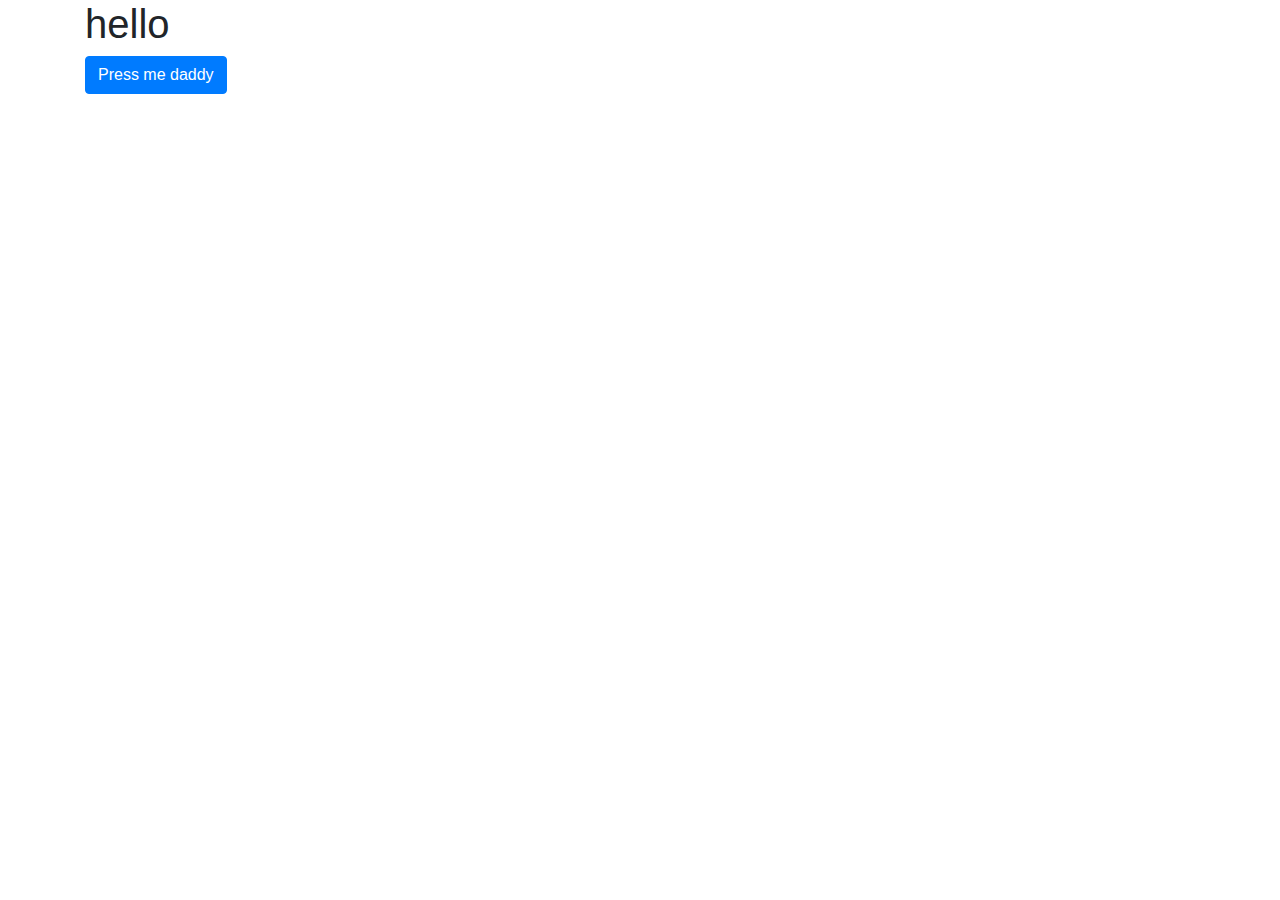
==== FinalWeatherApp.html @ 46cfac37 "Added files" ====
<!DOCTYPE html>
<html lang="en">
<head>
    <meta charset="UTF-8">
    <meta http-equiv="X-UA-Compatible" content="IE=edge">
    <meta name="viewport" content="width=device-width, initial-scale=1.0">
    <title>Weather App</title>
    <link rel="stylesheet" href="css.css"/>
    <link rel="stylesheet" href="https://cdn.jsdelivr.net/npm/bootstrap@4.0.0/dist/css/bootstrap.min.css"
        integrity="sha384-Gn5384xqQ1aoWXA+058RXPxPg6fy4IWvTNh0E263XmFcJlSAwiGgFAW/dAiS6JXm" crossorigin="anonymous">
</head>
<body>
    <div class="container">
   <h1> hello </h1> 
   <a href="" class="btn btn-primary">Press me daddy</a>
</div>


<script src = "Java.js"></script>
    </body>
</html>
---- css.css ----
h1{
    color: red;
}
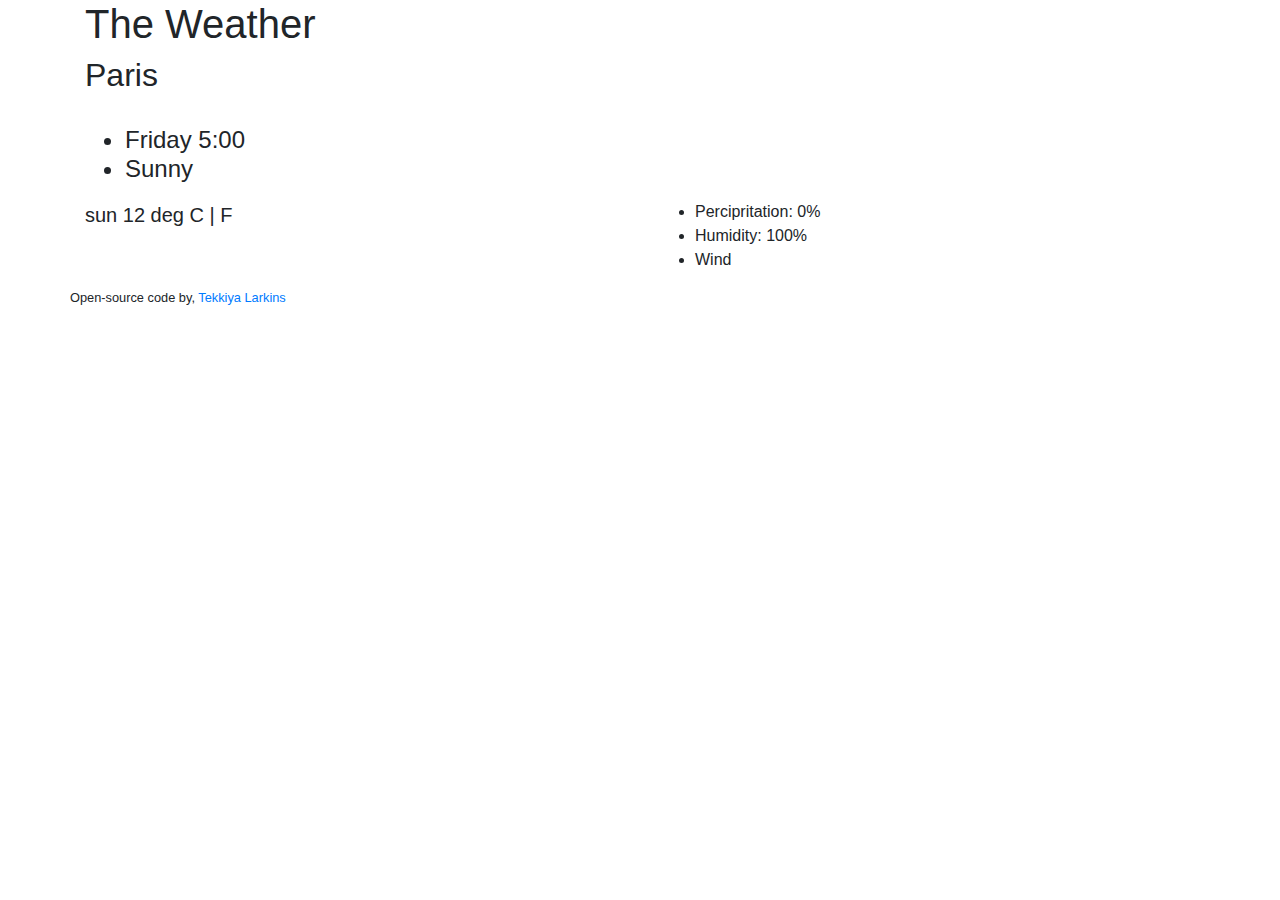
==== commit 2d85b9ee: "Basic HTML structure created" ====
--- a/FinalWeatherApp.html
+++ b/FinalWeatherApp.html
@@ -11,10 +11,42 @@
 </head>
 <body>
     <div class="container">
-   <h1> hello </h1> 
-   <a href="" class="btn btn-primary">Press me daddy</a>
+   <h1> The Weather  </h1> 
+   <div class="weatherApp">
+        <h2> Paris </h2>
+        <br>
+        <h4>
+            <ul>
+                <li>
+                    Friday 5:00
+                </li>
+                <li>
+                    Sunny
+                </li>
+            </ul>
+            </h4>
+    <div class="row">
+        <div class="col-6">
+            <p class="sun"> sun
+            12 deg C | F </p>
+        </div>
+        <div class="col-6">
+            <ul>
+                <li>
+                    Percipritation: 0%
+                </li>
+                <li>
+                    Humidity: 100%
+                </li>
+                <li>
+                    Wind
+                </li>
+            </ul>
+        </div>
+        <small> Open-source code by, <a href = "https://github.com/Tekk00/Weather-app-final.git">Tekkiya Larkins</a></small>
+    </div>
 </div>
-
+</div>
 
 <script src = "Java.js"></script>
     </body>
--- a/css.css
+++ b/css.css
@@ -1,3 +1,6 @@
 h1{
     color: red;
+}
+.sun{
+    font-size: 20px;
 }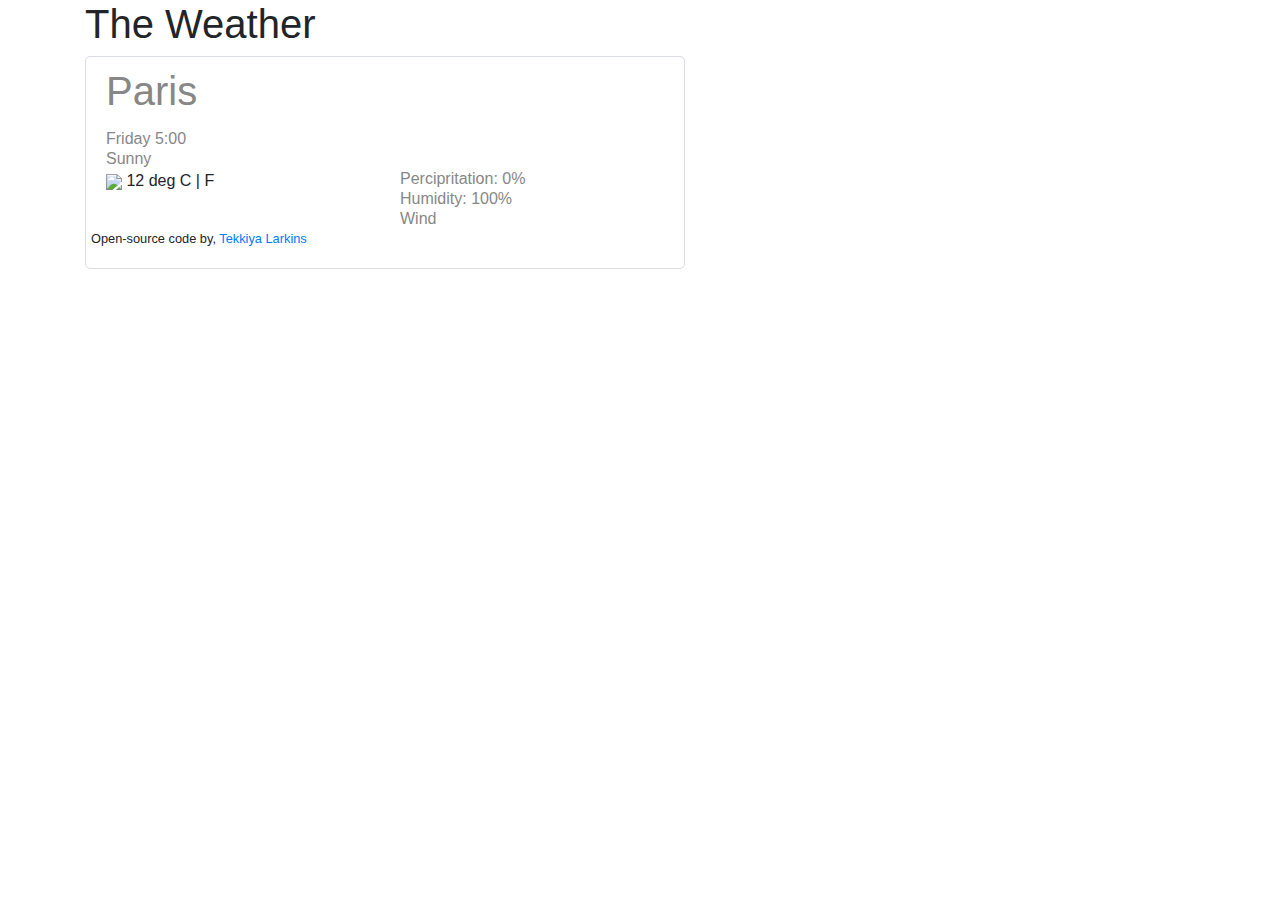
==== commit adaa68f5: "styled main elements of app" ====
--- a/FinalWeatherApp.html
+++ b/FinalWeatherApp.html
@@ -5,9 +5,9 @@
     <meta http-equiv="X-UA-Compatible" content="IE=edge">
     <meta name="viewport" content="width=device-width, initial-scale=1.0">
     <title>Weather App</title>
-    <link rel="stylesheet" href="css.css"/>
     <link rel="stylesheet" href="https://cdn.jsdelivr.net/npm/bootstrap@4.0.0/dist/css/bootstrap.min.css"
         integrity="sha384-Gn5384xqQ1aoWXA+058RXPxPg6fy4IWvTNh0E263XmFcJlSAwiGgFAW/dAiS6JXm" crossorigin="anonymous">
+    <link rel="stylesheet" href="css.css" />
 </head>
 <body>
     <div class="container">
@@ -15,7 +15,6 @@
    <div class="weatherApp">
         <h2> Paris </h2>
         <br>
-        <h4>
             <ul>
                 <li>
                     Friday 5:00
@@ -24,11 +23,10 @@
                     Sunny
                 </li>
             </ul>
-            </h4>
     <div class="row">
         <div class="col-6">
-            <p class="sun"> sun
-            12 deg C | F </p>
+            <img class="sun" src="http://www.bom.gov.au/images/symbols/large/sunny.png">
+            12 deg C | F 
         </div>
         <div class="col-6">
             <ul>
--- a/css.css
+++ b/css.css
@@ -1,6 +1,35 @@
-h1{
-    color: red;
+body{
+    font-family: ariel, sans-serif;
 }
+
+.weatherApp{
+   max-width: 600px;
+   margin: 30 auto; 
+   padding: 20px;
+   border: 1px solid #dadde1;
+   border-radius: 5px;
+}
+
 .sun{
-    font-size: 20px;
+    width: 50px;
+}
+h2{
+    color: #878787;
+    font-size: 40px;
+    font-weight: 100;
+    line-height: 28px;
+    margin-bottom: 0;
+}
+ul{
+    margin: 0;
+    padding: 0;
+}
+li{
+    list-style: none;
+    margin: 0;
+    padding: 0;
+    color: rgb(135,135,135);
+    font-size: 16px;
+    font-weight: 100;
+    line-height: 20px;
 }